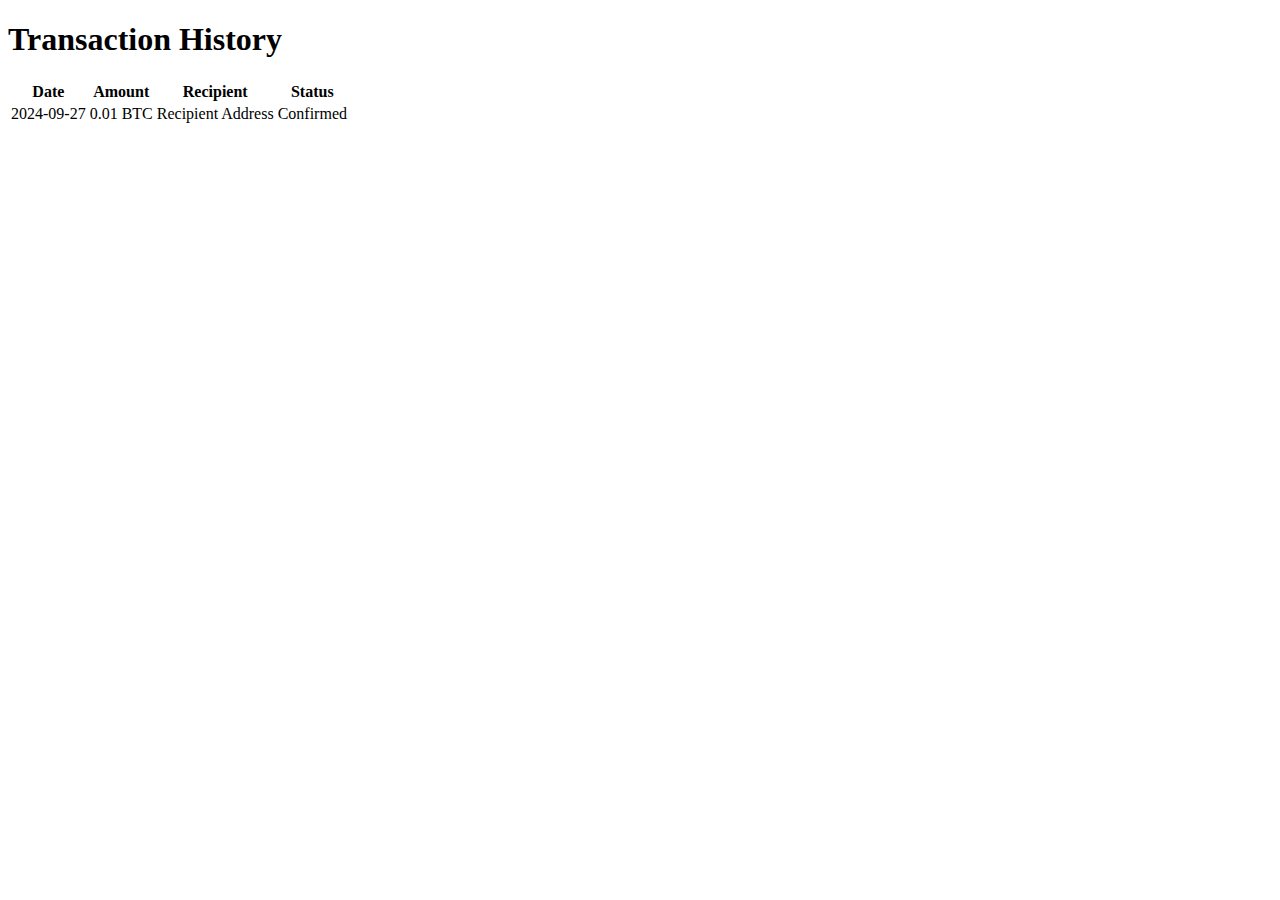
==== history.html @ 78998561 "Create history.html" ====
<!DOCTYPE html>
<html lang="en">
<head>
    <meta charset="UTF-8">
    <meta name="viewport" content="width=device-width, initial-scale=1.0">
    <title>Transaction History - Pay Server</title>
    <link rel="stylesheet" href="styles.css">
</head>
<body>
    <div class="container">
        <h1>Transaction History</h1>
        <table>
            <thead>
                <tr>
                    <th>Date</th>
                    <th>Amount</th>
                    <th>Recipient</th>
                    <th>Status</th>
                </tr>
            </thead>
            <tbody>
                <tr>
                    <td>2024-09-27</td>
                    <td>0.01 BTC</td>
                    <td>Recipient Address</td>
                    <td>Confirmed</td>
                </tr>
                <!-- Add more transaction rows here -->
            </tbody>
        </table>
    </div>
</body>
</html>
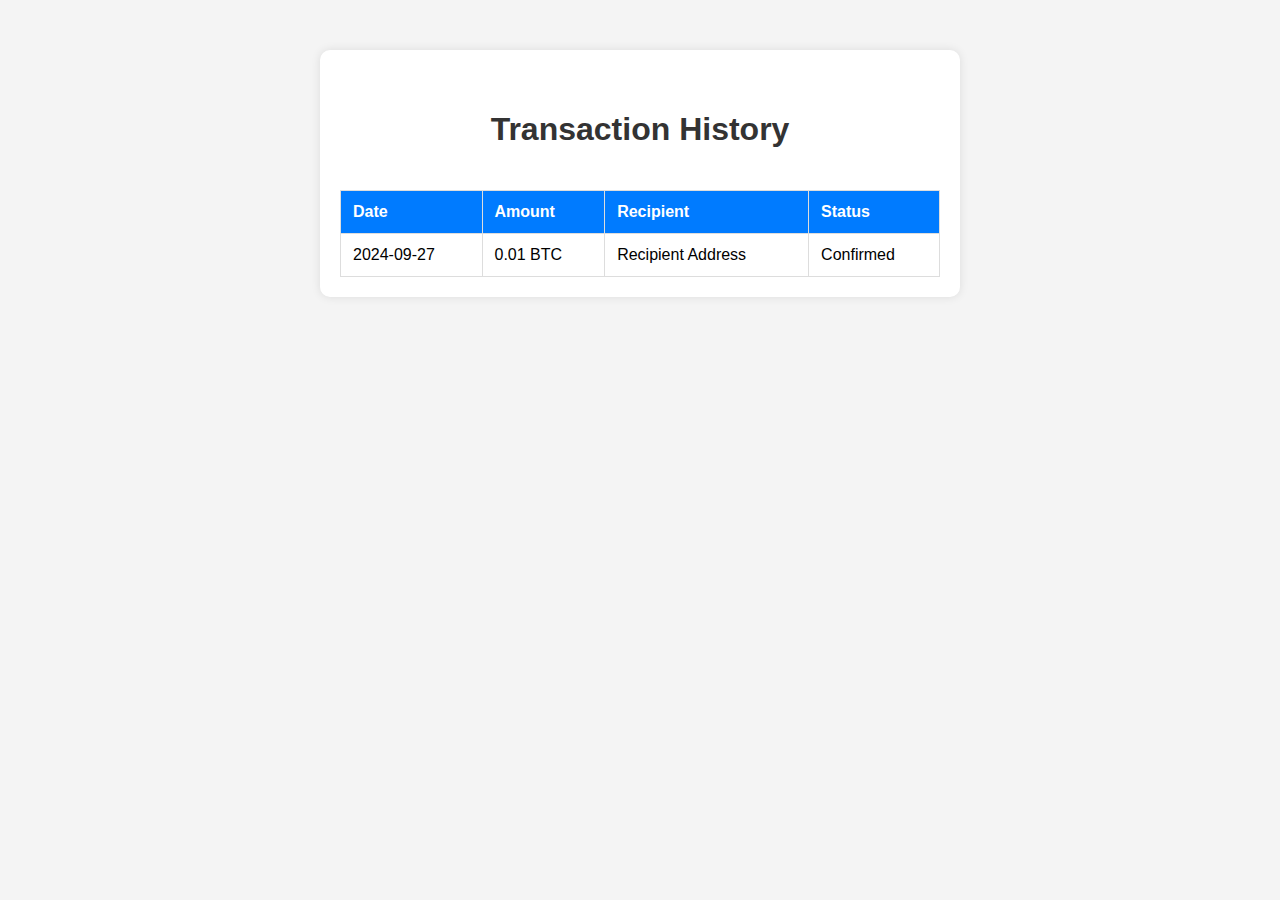
==== commit 7a595a89: "Update history.html" ====
--- a/history.html
+++ b/history.html
@@ -4,7 +4,102 @@
     <meta charset="UTF-8">
     <meta name="viewport" content="width=device-width, initial-scale=1.0">
     <title>Transaction History - Pay Server</title>
-    <link rel="stylesheet" href="styles.css">
+    <style>/* Global Styles */
+body {
+    font-family: Arial, sans-serif;
+    background-color: #f4f4f4;
+    margin: 0;
+    padding: 0;
+}
+
+h1 {
+    color: #333;
+    text-align: center;
+    padding: 20px;
+}
+
+.container {
+    max-width: 600px;
+    margin: 50px auto;
+    padding: 20px;
+    background-color: white;
+    border-radius: 10px;
+    box-shadow: 0 0 10px rgba(0, 0, 0, 0.1);
+}
+
+form {
+    display: flex;
+    flex-direction: column;
+}
+
+label {
+    margin-bottom: 10px;
+    font-weight: bold;
+}
+
+input[type="text"], input[type="password"], input[type="number"], input[type="email"] {
+    padding: 10px;
+    margin-bottom: 20px;
+    border: 1px solid #ddd;
+    border-radius: 5px;
+}
+
+button {
+    padding: 10px 20px;
+    background-color: #28a745;
+    color: white;
+    border: none;
+    border-radius: 5px;
+    cursor: pointer;
+    font-size: 16px;
+}
+
+button:hover {
+    background-color: #218838;
+}
+
+nav ul {
+    list-style: none;
+    padding: 0;
+    display: flex;
+    justify-content: space-around;
+}
+
+nav ul li {
+    display: inline-block;
+}
+
+nav ul li a {
+    text-decoration: none;
+    padding: 10px 20px;
+    background-color: #007bff;
+    color: white;
+    border-radius: 5px;
+}
+
+nav ul li a:hover {
+    background-color: #0056b3;
+}
+
+table {
+    width: 100%;
+    border-collapse: collapse;
+    margin-top: 20px;
+}
+
+table, th, td {
+    border: 1px solid #ddd;
+}
+
+th, td {
+    padding: 12px;
+    text-align: left;
+}
+
+th {
+    background-color: #007bff;
+    color: white;
+}</style>
 </head>
 <body>
     <div class="container">
